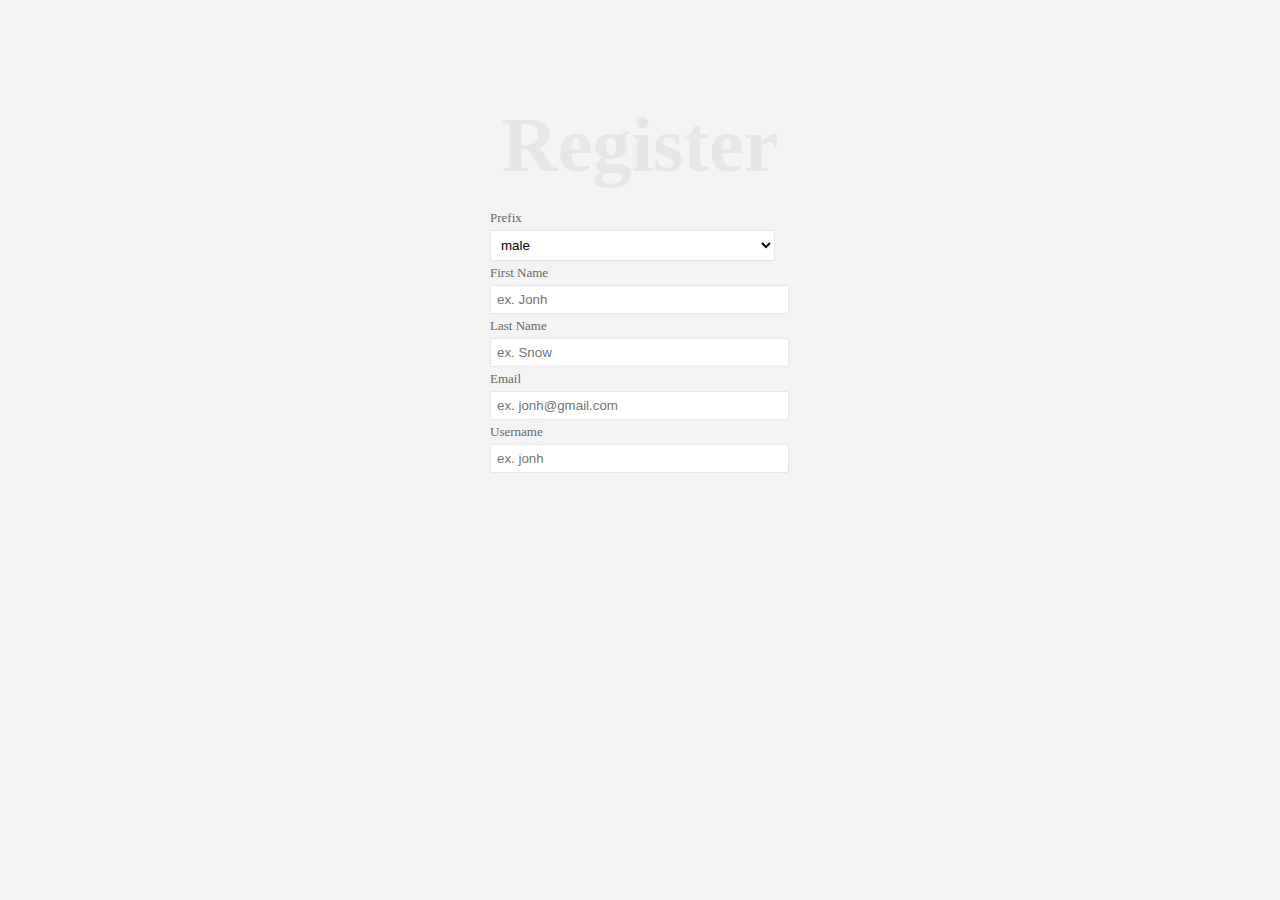
==== user.html @ 66a898fb "add userId" ====
<!DOCTYPE html>
<html lang="en" dir="ltr">
  <head>
    <meta charset="utf-8">
    <title>test naa ja</title>
    <link href="style.css" rel="stylesheet" type="text/css"/>
  </head>
  <body class="bgGray">
    <div class="middleBoxRegi">
      <h1>Register</h1>
      <form id="regis">
        <div class="textLeft">Prefix</div>
        <select id="prefix" name="prefix" class="form-control" readonly="readonly">
            <option value="M">male</option>
            <option value="F">female</option>
        </select>
        <div class="textLeft">First Name</div>
        <input id="first_name" name="first_name" class="form-control" type="text" placeholder="ex. Jonh" readonly="true">
        <div class="textLeft">Last Name</div>
        <input id="last_name" name="last_name" class="form-control" type="text" placeholder="ex. Snow" readonly="true">
        <div class="textLeft">Email</div>
        <input id="email" name="email" class="form-control" type="text" placeholder="ex. jonh@gmail.com" readonly="true">
        <div class="textLeft">Username</div>
        <input id="username" name="username" class="form-control" type="text" placeholder="ex. jonh" readonly="true">
      </form>

    </div>
    <script src="https://cdnjs.cloudflare.com/ajax/libs/jquery/3.3.0/jquery.min.js"></script>
    <script src="./myscript.js"></script>
    <script src="./loadData.js"></script>
  </body>
</html>
---- style.css ----
body{
  color:#676a6c;
  height: 100%;
}
.bgGray{
  background-color: #f3f3f4;
}
.middleBox{
  width: 300px;
  margin: 0 auto;
  padding-top: 40px;
  text-align: center;
}
.middleBoxRegi{
  width: 300px;
  margin: 0 auto;
  padding-top: 40px;
  text-align: center;
}
.middleBox h1{
  font-size: 78px;
  color: #e6e6e6;
  font-weight: 800;
  margin-bottom: 20px;
}
.form-control{
  background-color: #FFFFFF;
  border: 1px solid #e5e6e7;
  border-radius: 2px;
  display: block;
  padding: 6px;
  width: 95%;
  margin: 10px 0;
}
.middleBoxRegi h1{
  font-size: 78px;
  color: #e6e6e6;
  font-weight: 800;
  margin-bottom: 20px;
}
.middleBoxRegi .form-control{
  margin: 4px 0;
}

.form-control:focus{
  border-color: #1ab394;
  box-shadow: none;
}
.btn{
  display: block;
  width: 100%;
  padding: 7px;
  background-color: #1ab394;
  border-radius: 2px;
  border: none;
  color: #fff;
  cursor: pointer;
}
.btnRegis{
  display: block;
  width: 100%;
  padding: 7px;
  background-color: #1ab394;
  border-radius: 2px;
  border: none;
  color: #fff;
  cursor: pointer;
  margin-top: 10px;
}
a{
  color: #676a6c;
}

.textLeft{
  text-align: left;
  font-size: 13px;
}
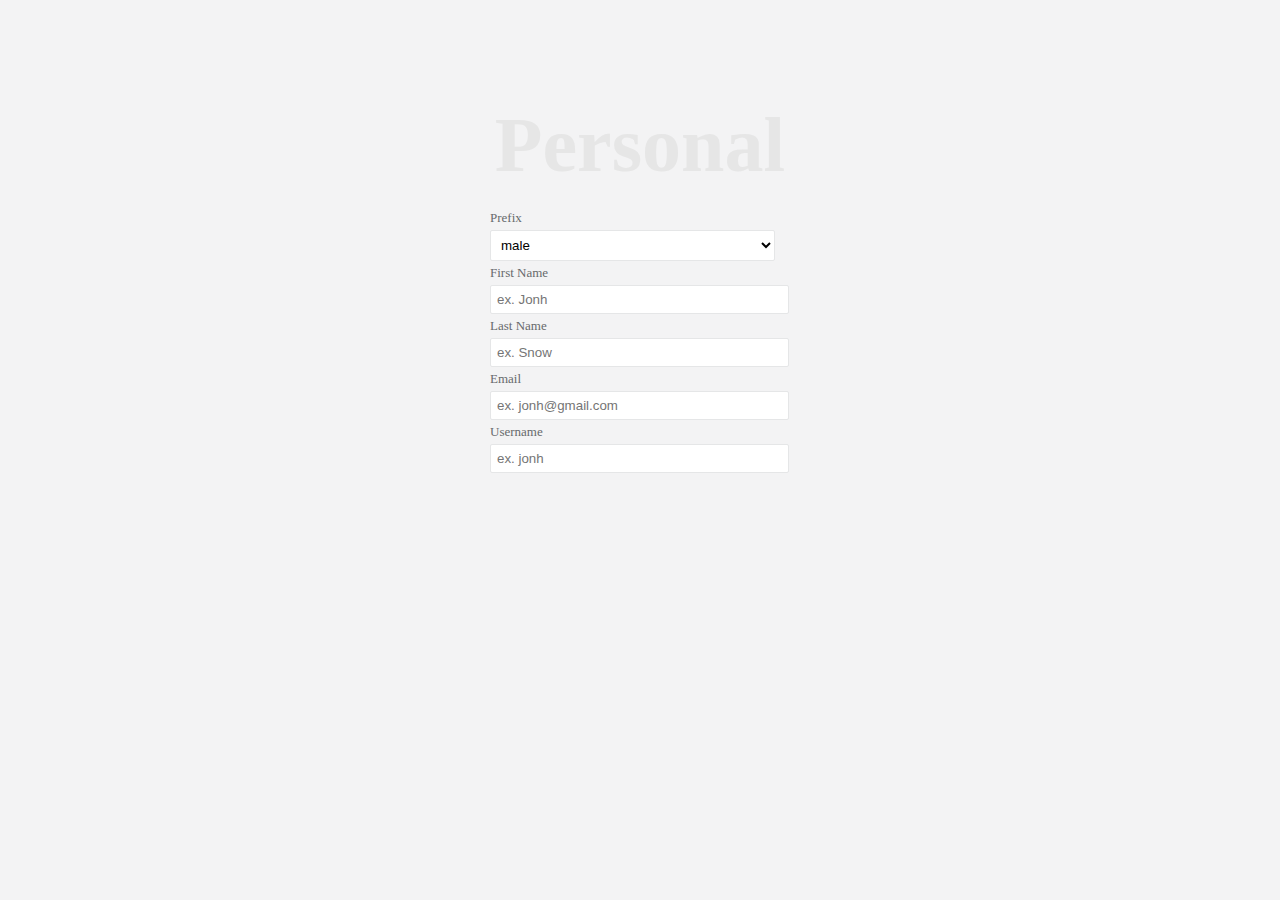
==== commit 2047216d: "add userId ver2" ====
--- a/user.html
+++ b/user.html
@@ -7,7 +7,7 @@
   </head>
   <body class="bgGray">
     <div class="middleBoxRegi">
-      <h1>Register</h1>
+      <h1>Personal</h1>
       <form id="regis">
         <div class="textLeft">Prefix</div>
         <select id="prefix" name="prefix" class="form-control" readonly="readonly">
